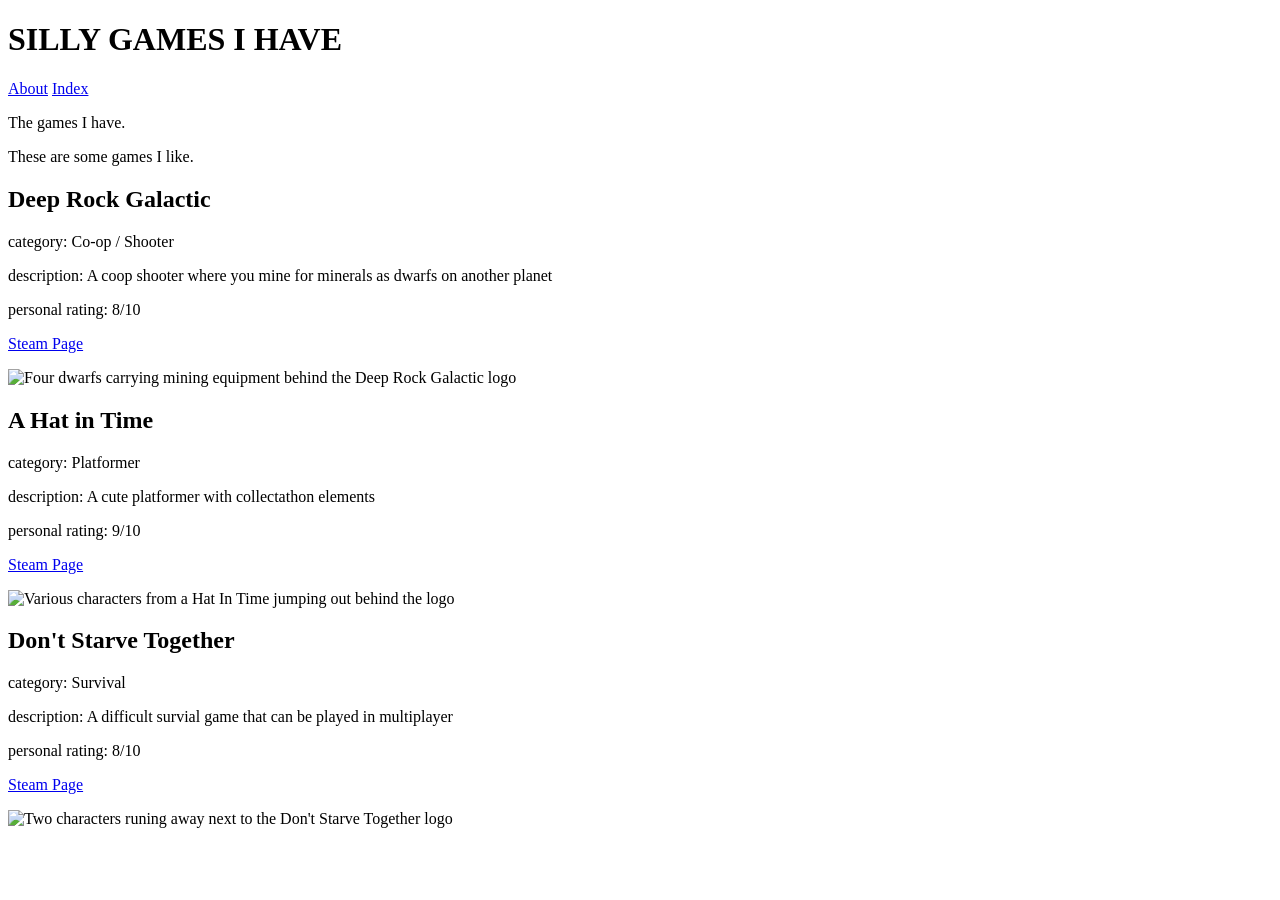
==== client/index.html @ d99295c7 "made the steam page sections paragraphs" ====
<!doctype html>
<html lang="en">
<head>
  <meta charset="UTF-8">
  <meta name="viewport" content="width=device-width, initial-scale=1.0">
  <title>SILLY GAMES I HAVE</title>
</head>
<body>
  <header>
    <h1>SILLY GAMES I HAVE</h1>
  </header>
  <nav>
    <a href="about.html">About</a>
    <a href="index.html">Index</a>
  </nav>
  <main>
    <p>The games I have.</p>
    <p>These are some games I like.</p>
    <article>
      <h2>Deep Rock Galactic</h2>
      <p>category: Co-op / Shooter</p>
      <p>description: A coop shooter where you mine for minerals as dwarfs on another planet</p>
      <p>personal rating: 8/10</p>
      <a href = 'https://store.steampowered.com/app/548430/Deep_Rock_Galactic/'><p>Steam Page</p></a>
      <img src="https://shared.fastly.steamstatic.com/store_item_assets/steam/apps/548430/37b58a6c4816ee60b0ca97cb6724d6e904c58c41/header.jpg?t=1790248272" 
      alt="Four dwarfs carrying mining equipment behind the Deep Rock Galactic logo">
    </article>
        <article>
      <h2>A Hat in Time</h2>
      <p>category: Platformer</p>
      <p>description: A cute platformer with collectathon elements</p>
      <p>personal rating: 9/10</p>
      <a href = 'https://store.steampowered.com/app/253230/A_Hat_in_Time/'><p>Steam Page</p></a>
      <img src="https://shared.fastly.steamstatic.com/store_item_assets/steam/apps/253230/header.jpg?t=1790173529" 
      alt="Various characters from a Hat In Time jumping out behind the logo">
    </article>
        <article>
      <h2>Don't Starve Together</h2>
      <p>category: Survival</p>
      <p>description: A difficult survial game that can be played in multiplayer</p>
      <p>personal rating: 8/10</p>
      <a href = 'https://store.steampowered.com/app/322330/Dont_Starve_Together/'><p>Steam Page</p></a>
      <img src="https://shared.fastly.steamstatic.com/store_item_assets/steam/apps/322330/51e5f44e4e38ce02a985687df4fdc8feb678219b/header.jpg?t=1790287771" 
      alt="Two characters runing away next to the Don't Starve Together logo">
    </article>


  </main>
</body>
<footer>

</footer>
</html>
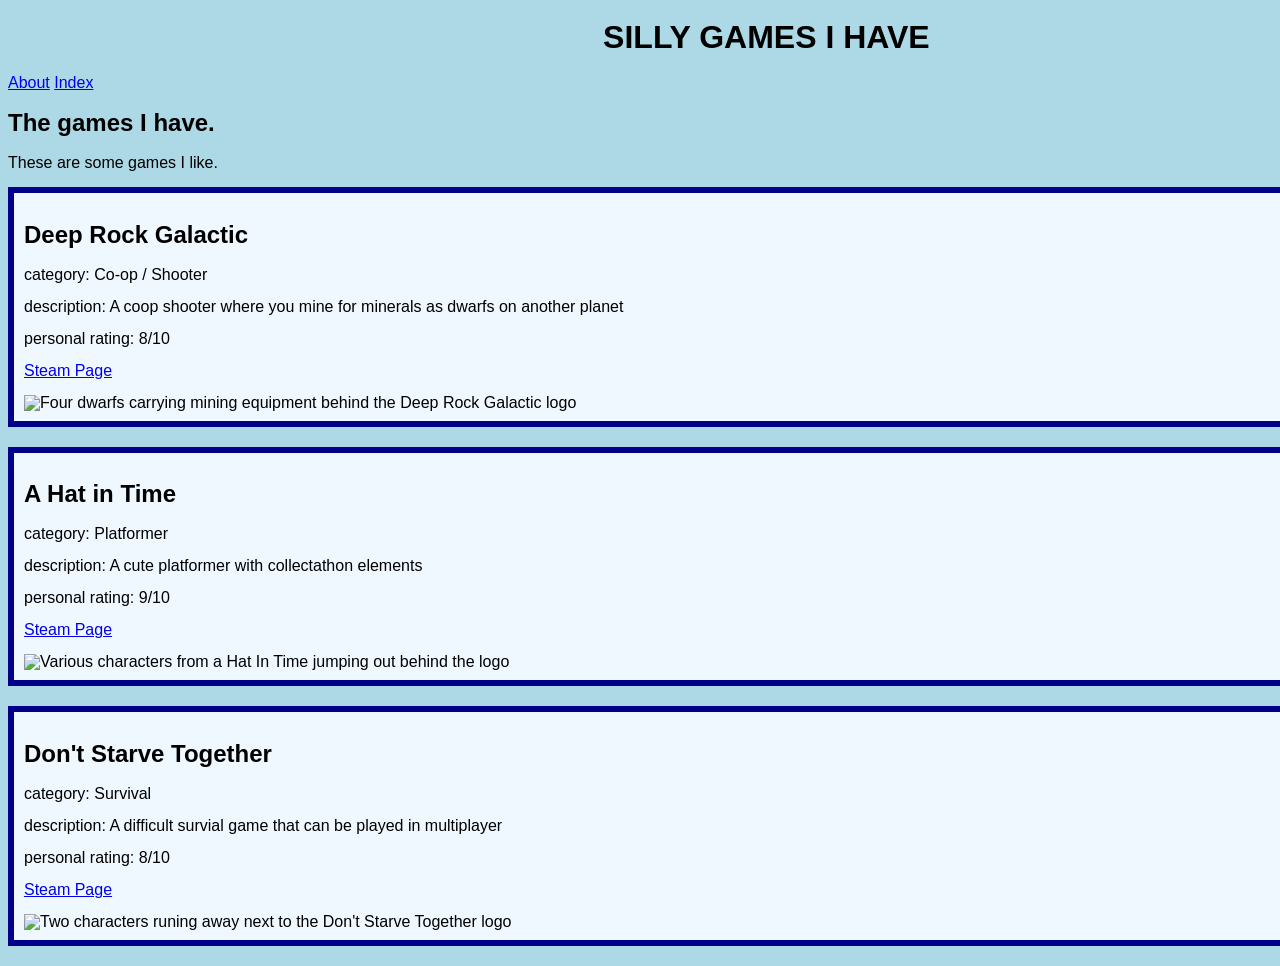
==== commit c751a66c: "Tried to do checkpoint 3, the instructions were a little unclear to me though." ====
--- a/client/index.html
+++ b/client/index.html
@@ -3,20 +3,21 @@
 <head>
   <meta charset="UTF-8">
   <meta name="viewport" content="width=device-width, initial-scale=1.0">
+  <link rel="stylesheet" href="css/styles.css">
   <title>SILLY GAMES I HAVE</title>
 </head>
 <body>
-  <header>
+  <header class = "content-width">
     <h1>SILLY GAMES I HAVE</h1>
   </header>
-  <nav>
-    <a href="about.html">About</a>
-    <a href="index.html">Index</a>
+  <nav class="nav">
+    <a href="about.html" class="nav">About</a>
+    <a href="index.html" class="nav">Index</a>
   </nav>
   <main>
-    <p>The games I have.</p>
+    <h2>The games I have.</h2>
     <p>These are some games I like.</p>
-    <article>
+    <article class="item-card">
       <h2>Deep Rock Galactic</h2>
       <p>category: Co-op / Shooter</p>
       <p>description: A coop shooter where you mine for minerals as dwarfs on another planet</p>
@@ -24,8 +25,8 @@
       <a href = 'https://store.steampowered.com/app/548430/Deep_Rock_Galactic/'><p>Steam Page</p></a>
       <img src="https://shared.fastly.steamstatic.com/store_item_assets/steam/apps/548430/37b58a6c4816ee60b0ca97cb6724d6e904c58c41/header.jpg?t=1790248272" 
       alt="Four dwarfs carrying mining equipment behind the Deep Rock Galactic logo">
-    </article>
-        <article>
+    </article >
+        <article class="item-card">
       <h2>A Hat in Time</h2>
       <p>category: Platformer</p>
       <p>description: A cute platformer with collectathon elements</p>
@@ -34,7 +35,7 @@
       <img src="https://shared.fastly.steamstatic.com/store_item_assets/steam/apps/253230/header.jpg?t=1790173529" 
       alt="Various characters from a Hat In Time jumping out behind the logo">
     </article>
-        <article>
+    <article class="item-card">
       <h2>Don't Starve Together</h2>
       <p>category: Survival</p>
       <p>description: A difficult survial game that can be played in multiplayer</p>
--- a/client/css/styles.css
+++ b/client/css/styles.css
@@ -0,0 +1,36 @@
+body {
+    font-family: Arial;
+    color: black;
+    line-height: 1;
+    background-color: lightblue;
+}
+
+.content-width {
+    width: 100%;
+    margin-left: auto;
+    margin-right: auto;
+    padding-left: 10%;
+    padding-right: 10%; 
+    text-align: center;
+}
+
+.item-card{
+    border: 6px solid darkblue;
+    width: 130%;
+    background-color: aliceblue;
+    padding: 10px 10px 10px 10px;
+    margin-bottom: 20px;
+}
+
+.nav:hover {
+    color:aqua;
+}
+
+.nav:focus {
+    color:darkblue;
+}
+
+img {
+    max-width: 100%;
+    height: auto;
+}
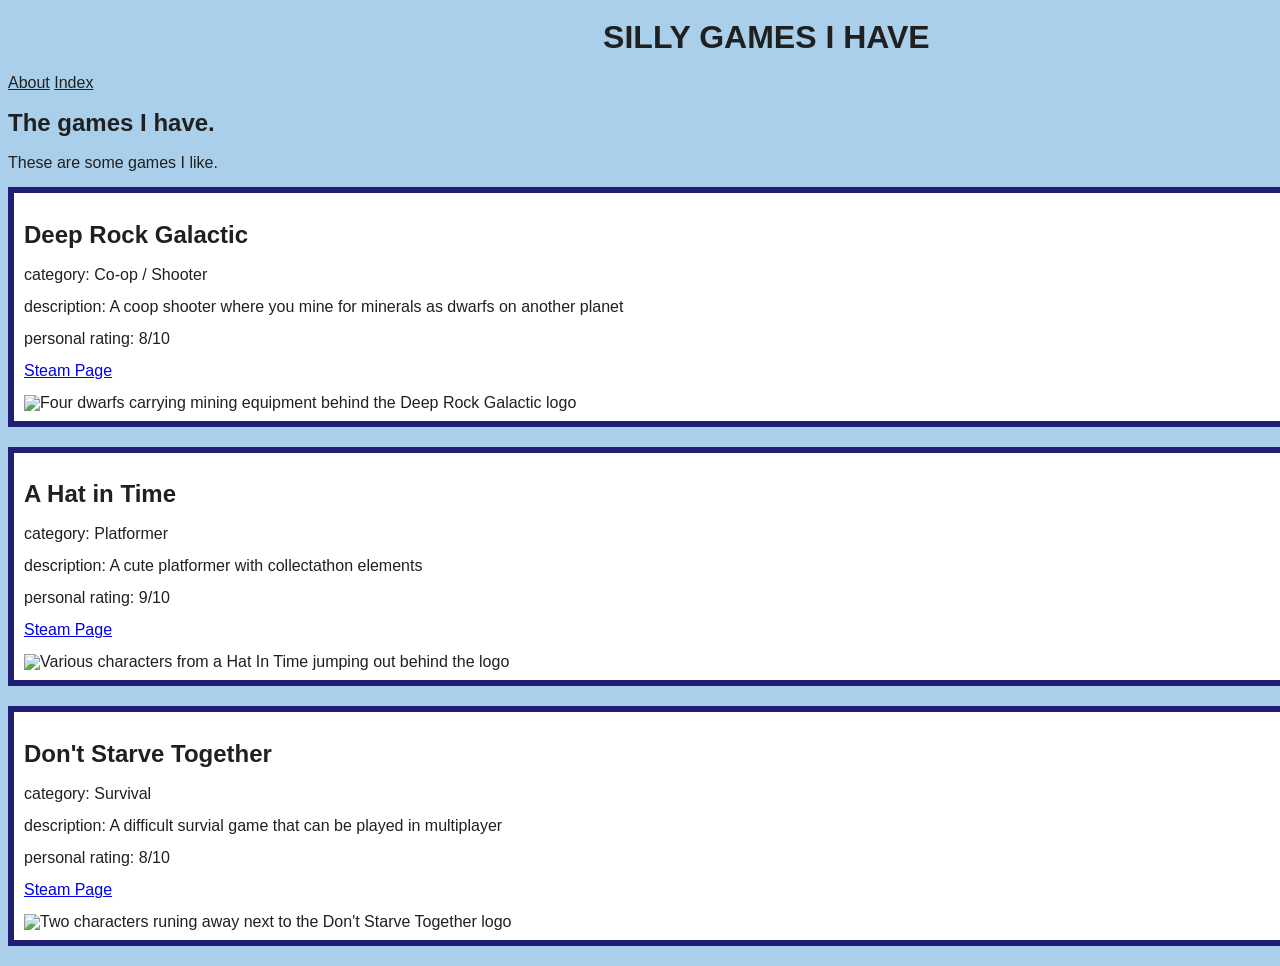
==== commit 517dc8e3: "Put the cards and nav into a flexbox." ====
--- a/client/index.html
+++ b/client/index.html
@@ -17,6 +17,7 @@
   <main>
     <h2>The games I have.</h2>
     <p>These are some games I like.</p>
+    <div class = "item-list">
     <article class="item-card">
       <h2>Deep Rock Galactic</h2>
       <p>category: Co-op / Shooter</p>
@@ -44,6 +45,7 @@
       <img src="https://shared.fastly.steamstatic.com/store_item_assets/steam/apps/322330/51e5f44e4e38ce02a985687df4fdc8feb678219b/header.jpg?t=1790287771" 
       alt="Two characters runing away next to the Don't Starve Together logo">
     </article>
+    </div>
 
 
   </main>
--- a/client/css/styles.css
+++ b/client/css/styles.css
@@ -1,8 +1,18 @@
+:root {
+  --color-background: #a9cfea;
+  --color-border: #211e76;
+  --color-text: #202020;
+  --color-text-highlight: #00ffff;
+  --color-text-active: #0011ff;
+  --color-accent: #3157a4;
+  --color-cardback: #FFFFFF;
+}
+
 body {
     font-family: Arial;
-    color: black;
+    color: var(--color-text);
     line-height: 1;
-    background-color: lightblue;
+    background-color: var(--color-background);
 }
 
 .content-width {
@@ -15,19 +25,23 @@
 }
 
 .item-card{
-    border: 6px solid darkblue;
+    border: 6px solid var(--color-border);
     width: 130%;
-    background-color: aliceblue;
+    background-color: var(--color-cardback);
     padding: 10px 10px 10px 10px;
     margin-bottom: 20px;
 }
 
+.nav {
+    color: var(--color-text);
+}
+
 .nav:hover {
-    color:aqua;
+    color: var(--color-text-highlight);
 }
 
 .nav:focus {
-    color:darkblue;
+    color:var(--color-text-active);
 }
 
 img {
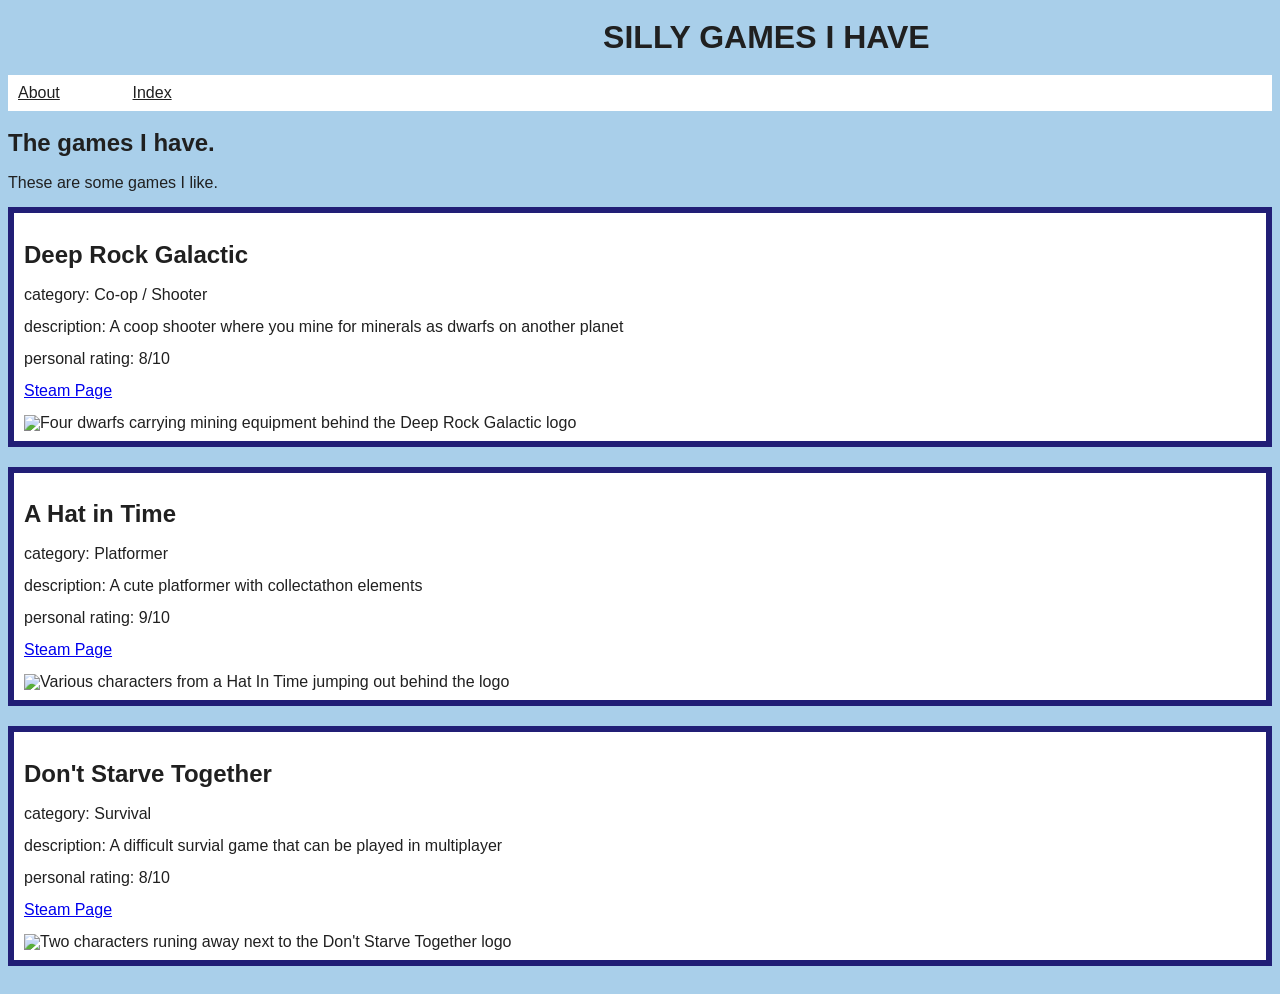
==== commit 2155bb87: "added title class" ====
--- a/client/index.html
+++ b/client/index.html
@@ -8,7 +8,7 @@
 </head>
 <body>
   <header class = "content-width">
-    <h1>SILLY GAMES I HAVE</h1>
+    <h1 class="title">SILLY GAMES I HAVE</h1>
   </header>
   <nav class="nav">
     <a href="about.html" class="nav">About</a>
--- a/client/css/styles.css
+++ b/client/css/styles.css
@@ -33,6 +33,12 @@
 }
 
 .nav {
+    display: flex;
+    flex-wrap: wrap;
+    gap: 5%; 
+    align-items: center;
+    background-color: var(--color-cardback);
+    padding: 5px;
     color: var(--color-text);
 }
 
@@ -48,3 +54,12 @@
     max-width: 100%;
     height: auto;
 }
+
+.item-list {
+    display: flex;
+    flex-wrap: wrap;
+}
+
+.title {
+    text-align: center;
+}
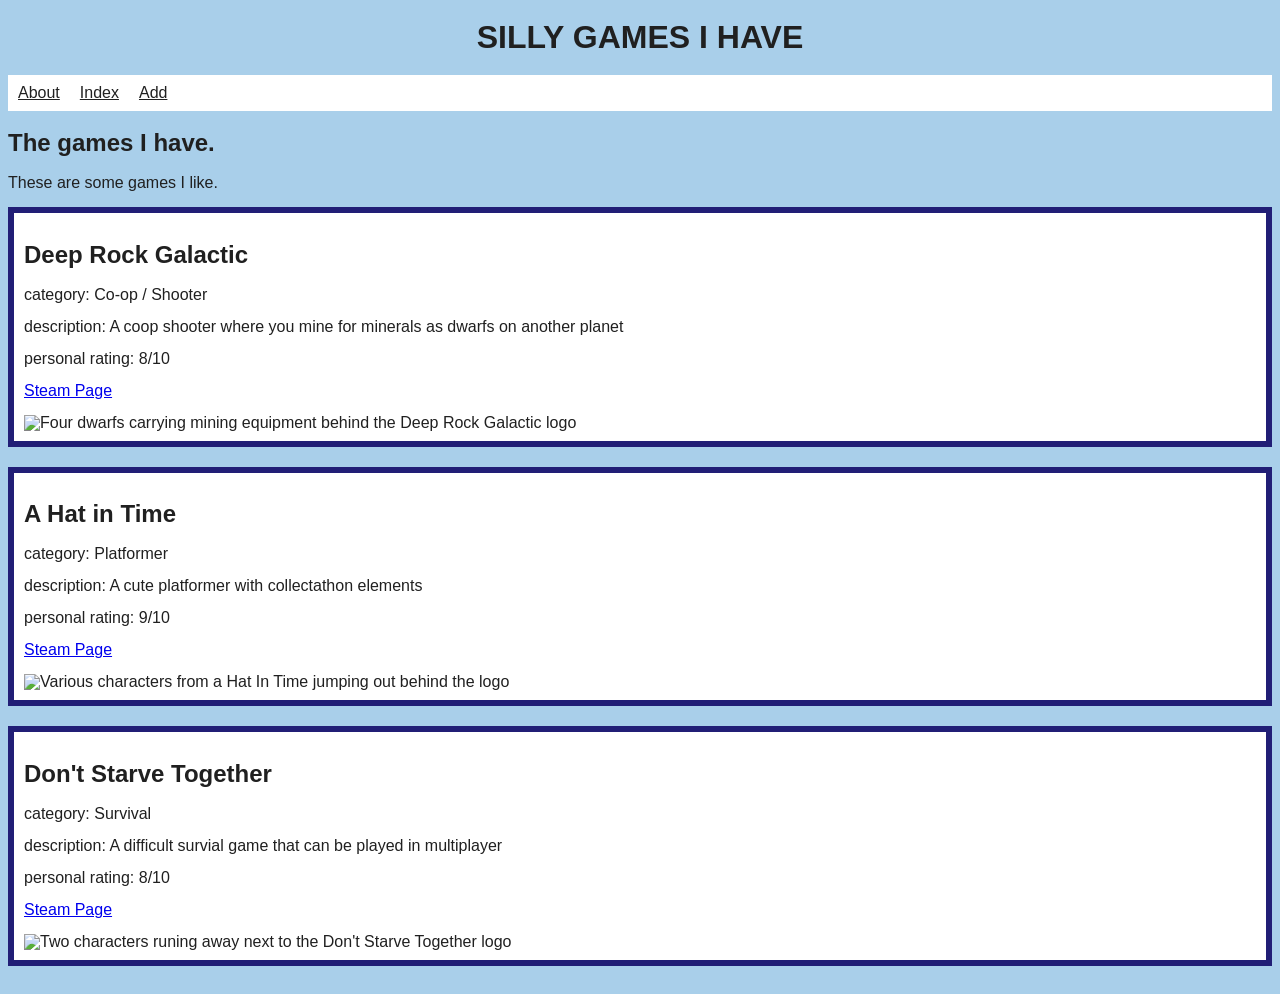
==== commit 5f85d9e7: "Gave the table it's own class." ====
--- a/client/index.html
+++ b/client/index.html
@@ -13,6 +13,7 @@
   <nav class="nav">
     <a href="about.html" class="nav">About</a>
     <a href="index.html" class="nav">Index</a>
+    <a href="add.html" class="nav">Add</a>
   </nav>
   <main>
     <h2>The games I have.</h2>
--- a/client/css/styles.css
+++ b/client/css/styles.css
@@ -19,8 +19,8 @@
     width: 100%;
     margin-left: auto;
     margin-right: auto;
-    padding-left: 10%;
-    padding-right: 10%; 
+    padding-left: 0%;
+    padding-right: 0%; 
     text-align: center;
 }
 
@@ -35,7 +35,7 @@
 .nav {
     display: flex;
     flex-wrap: wrap;
-    gap: 5%; 
+    gap: 10px; 
     align-items: center;
     background-color: var(--color-cardback);
     padding: 5px;
@@ -63,3 +63,38 @@
 .title {
     text-align: center;
 }
+
+.inputform {
+
+    border: 6px solid var(--color-border);
+    width: 190px;
+    background-color: var(--color-cardback);
+    padding: 10px 10px 10px 10px;
+    margin-bottom: 20px;
+    margin-top: 20px;
+    line-height: 25px;
+    margin: auto;
+}
+
+.aboutbox {
+
+    border: 6px solid var(--color-border);
+    width: 90%;
+    background-color: var(--color-cardback);
+    padding: 10px 10px 10px 10px;
+    
+    margin: auto;
+    margin-bottom: 10px;
+}
+
+.abouttable {
+
+    border: 6px solid var(--color-border);
+    width: 90%;
+    background-color: var(--color-cardback);
+    padding: 10px 10px 10px 10px;
+    
+    margin: auto;
+    margin-bottom: 10px;
+    text-align: center;
+}
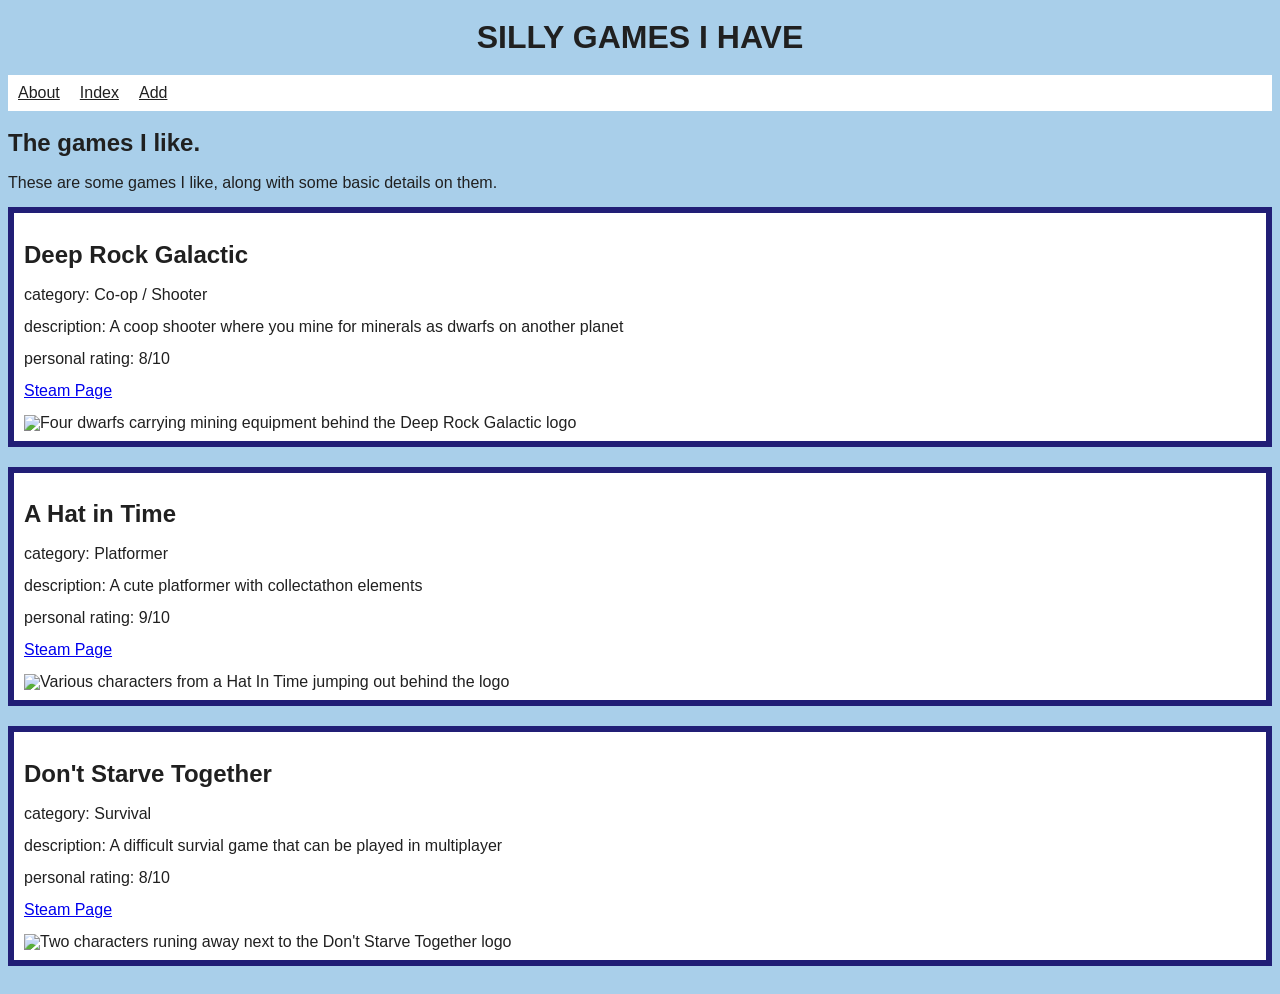
==== commit b4a5392c: "changed wording on index" ====
--- a/client/index.html
+++ b/client/index.html
@@ -16,8 +16,8 @@
     <a href="add.html" class="nav">Add</a>
   </nav>
   <main>
-    <h2>The games I have.</h2>
-    <p>These are some games I like.</p>
+    <h2>The games I like.</h2>
+    <p>These are some games I like, along with some basic details on them.</p>
     <div class = "item-list">
     <article class="item-card">
       <h2>Deep Rock Galactic</h2>
@@ -47,9 +47,8 @@
       alt="Two characters runing away next to the Don't Starve Together logo">
     </article>
     </div>
-
-
   </main>
+  <script src="js/app.js"></script>
 </body>
 <footer>
 
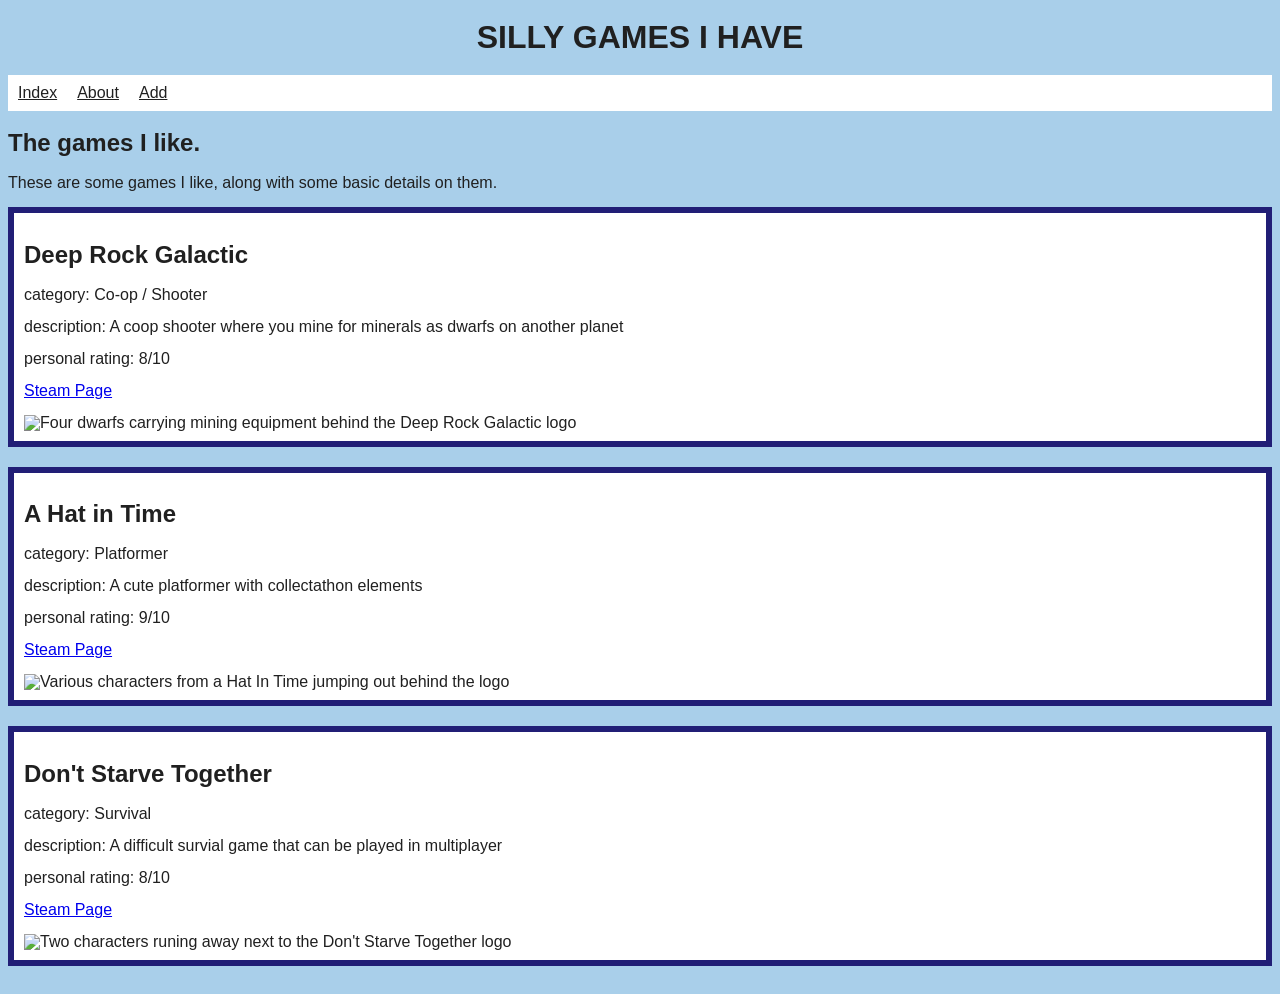
==== commit 279e6485: "Same as last commit, messed up the commit." ====
--- a/client/index.html
+++ b/client/index.html
@@ -11,8 +11,8 @@
     <h1 class="title">SILLY GAMES I HAVE</h1>
   </header>
   <nav class="nav">
+    <a href="index.html" class="nav">Index</a>
     <a href="about.html" class="nav">About</a>
-    <a href="index.html" class="nav">Index</a>
     <a href="add.html" class="nav">Add</a>
   </nav>
   <main>
@@ -24,7 +24,7 @@
       <p>category: Co-op / Shooter</p>
       <p>description: A coop shooter where you mine for minerals as dwarfs on another planet</p>
       <p>personal rating: 8/10</p>
-      <a href = 'https://store.steampowered.com/app/548430/Deep_Rock_Galactic/'><p>Steam Page</p></a>
+      <a href = 'https://store.steampowered.com/app/548430/Deep_Rock_Galactic/' target = "_blank"><p>Steam Page</p></a>
       <img src="https://shared.fastly.steamstatic.com/store_item_assets/steam/apps/548430/37b58a6c4816ee60b0ca97cb6724d6e904c58c41/header.jpg?t=1790248272" 
       alt="Four dwarfs carrying mining equipment behind the Deep Rock Galactic logo">
     </article >
@@ -33,7 +33,7 @@
       <p>category: Platformer</p>
       <p>description: A cute platformer with collectathon elements</p>
       <p>personal rating: 9/10</p>
-      <a href = 'https://store.steampowered.com/app/253230/A_Hat_in_Time/'><p>Steam Page</p></a>
+      <a href = 'https://store.steampowered.com/app/253230/A_Hat_in_Time/' target = "_blank"><p>Steam Page</p></a>
       <img src="https://shared.fastly.steamstatic.com/store_item_assets/steam/apps/253230/header.jpg?t=1790173529" 
       alt="Various characters from a Hat In Time jumping out behind the logo">
     </article>
@@ -42,7 +42,7 @@
       <p>category: Survival</p>
       <p>description: A difficult survial game that can be played in multiplayer</p>
       <p>personal rating: 8/10</p>
-      <a href = 'https://store.steampowered.com/app/322330/Dont_Starve_Together/'><p>Steam Page</p></a>
+      <a href = 'https://store.steampowered.com/app/322330/Dont_Starve_Together/' target = "_blank"><p>Steam Page</p></a>
       <img src="https://shared.fastly.steamstatic.com/store_item_assets/steam/apps/322330/51e5f44e4e38ce02a985687df4fdc8feb678219b/header.jpg?t=1790287771" 
       alt="Two characters runing away next to the Don't Starve Together logo">
     </article>
